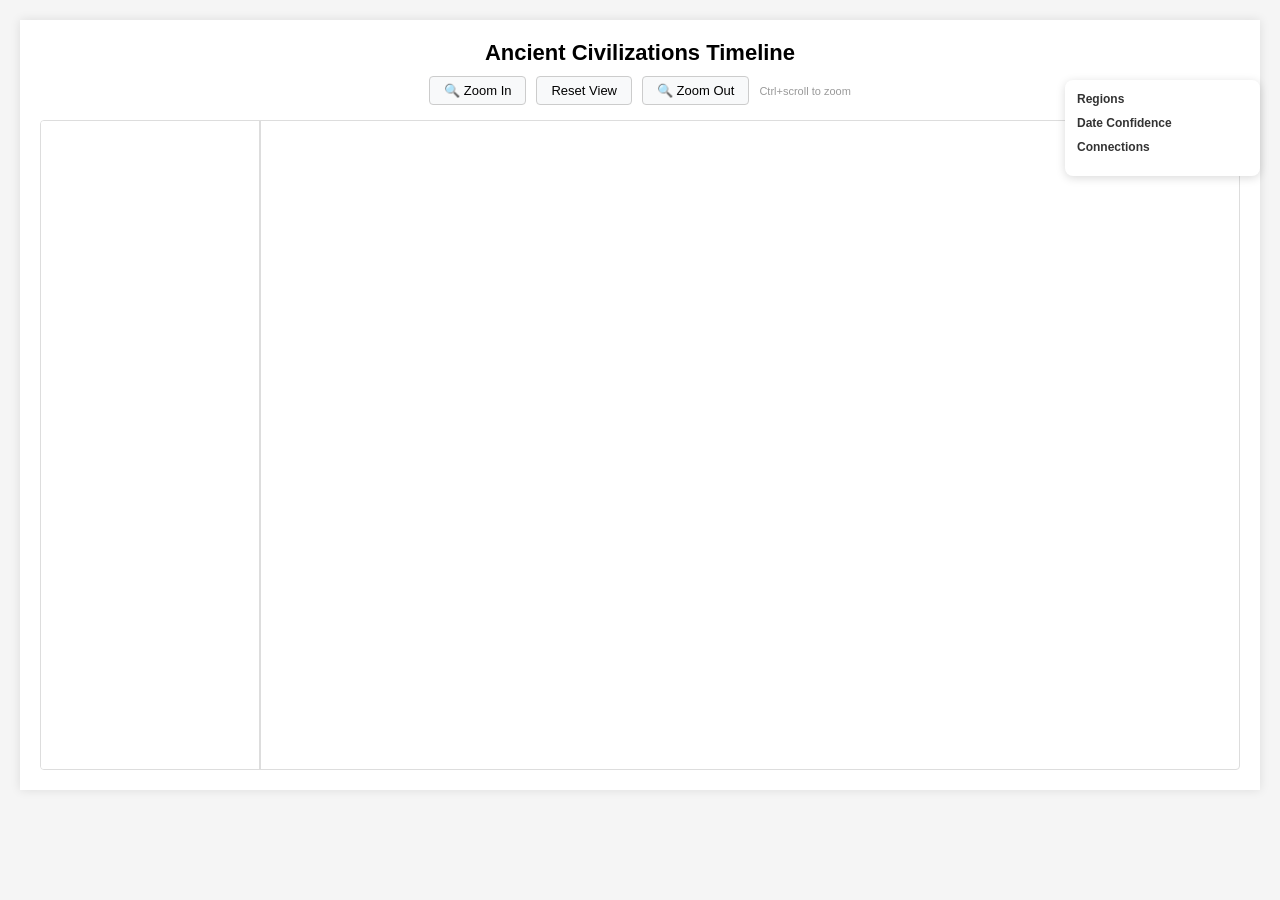
==== index.html @ c8e21de9 "Initial commit: Ancient Civilizations Timeline - 76 civilizations" ====
<!DOCTYPE html>
<html lang="en">
<head>
    <meta charset="UTF-8">
    <meta name="viewport" content="width=device-width, initial-scale=1.0">
    <title>Ancient Civilizations Timeline</title>
    <link rel="stylesheet" href="css/styles.css">
    <script src="https://d3js.org/d3.v7.min.js"></script>
</head>
<body>
    <div class="container">
        <div class="header">
            <h1>Ancient Civilizations Timeline</h1>
            <div class="controls">
                <button id="zoom-in">🔍 Zoom In</button>
                <button id="zoom-reset">Reset View</button>
                <button id="zoom-out">🔍 Zoom Out</button>
                <span class="zoom-hint">Ctrl+scroll to zoom</span>
            </div>
        </div>

        <div class="timeline-container">
            <div class="names-column"></div>
            <div class="timeline-scroll">
                <div class="timeline-content"></div>
            </div>
        </div>

        <div id="legend">
            <div class="legend-section">
                <h3>Regions</h3>
                <div id="region-legend"></div>
            </div>
            <div class="legend-section">
                <h3>Date Confidence</h3>
                <div id="confidence-legend"></div>
            </div>
            <div class="legend-section">
                <h3>Connections</h3>
                <div id="connection-legend"></div>
            </div>
        </div>

        <div id="details-panel"></div>
    </div>
    <script src="js/timeline.js"></script>
    <!-- © 2026 Dr. Richard J. Terrile - Ancient Civilizations Timeline. All rights reserved. -->
</body>
</html>
---- css/styles.css ----
/* © 2026 Dr. Richard J. Terrile - Ancient Civilizations Timeline. All rights reserved. */
* { box-sizing: border-box; }

body {
    margin: 0;
    padding: 20px;
    font-family: Arial, sans-serif;
    background: #f5f5f5;
}

.container {
    max-width: 1400px;
    margin: 0 auto;
    background: white;
    padding: 20px;
    box-shadow: 0 0 10px rgba(0,0,0,0.1);
}

.header {
    text-align: center;
    margin-bottom: 15px;
}

h1 { margin: 0 0 10px 0; font-size: 22px; }

.controls {
    display: flex;
    align-items: center;
    justify-content: center;
    gap: 10px;
    margin-top: 8px;
}
.controls button {
    padding: 6px 14px;
    cursor: pointer;
    border: 1px solid #ccc;
    border-radius: 4px;
    background: #f8f9fa;
    font-size: 13px;
}
.controls button:hover { background: #e9ecef; }
.zoom-hint { font-size: 11px; color: #999; }

/* Main timeline layout */
.timeline-container {
    display: flex;
    height: 650px;
    border: 1px solid #ddd;
    border-radius: 4px;
    overflow: hidden;
}

/* Names column - scrolls vertically in sync, hidden scrollbar */
.names-column {
    width: 220px;
    flex-shrink: 0;
    background: white;
    border-right: 2px solid #ddd;
    position: relative;
    overflow-y: scroll;
    overflow-x: hidden;
    scrollbar-width: none;
    -ms-overflow-style: none;
}
.names-column::-webkit-scrollbar { display: none; }

.civilization-name {
    position: absolute;
    height: 25px;
    line-height: 25px;
    width: 210px;
    padding-right: 10px;
    padding-left: 4px;
    text-align: right;
    white-space: nowrap;
    overflow: hidden;
    text-overflow: ellipsis;
    font-size: 12px;
    transform: translateY(5px);
}

/* Timeline scroll area - scrolls both directions */
.timeline-scroll {
    flex: 1;
    overflow: auto;
    position: relative;
}

.timeline-content {
    position: relative;
    display: inline-block;
    min-width: 100%;
}

/* Legend - fixed on right side */
#legend {
    position: fixed;
    top: 80px;
    right: 20px;
    background: white;
    padding: 12px;
    border-radius: 8px;
    box-shadow: 0 2px 10px rgba(0,0,0,0.15);
    z-index: 100;
    width: 195px;
    font-size: 12px;
    max-height: 80vh;
    overflow-y: auto;
}
.legend-section { margin-bottom: 10px; }
.legend-section h3 { margin: 0 0 6px 0; font-size: 12px; font-weight: bold; color: #333; }
.legend-item { display: flex; align-items: center; margin-bottom: 5px; }
.legend-color { flex-shrink: 0; width: 14px; height: 14px; margin-right: 7px; border-radius: 2px; }
.legend-label { color: #444; font-size: 11px; line-height: 1.2; }

/* Details panel - BELOW the timeline container, full width */
#details-panel {
    display: none;
    margin-top: 15px;
    padding: 15px 20px;
    border: 1px solid #ddd;
    border-radius: 4px;
    background: #fafafa;
    max-height: 260px;
    overflow-y: auto;
    /* Make sure it's not hidden behind legend */
    margin-right: 210px;
}
#details-panel.visible { display: block; }
#details-panel h3 { margin-top: 0; }
#details-panel h4 { margin-bottom: 4px; }
#details-panel ul { margin-top: 4px; padding-left: 18px; }
#details-panel li { margin-bottom: 4px; font-size: 13px; }

/* Bar styles */
.civilization-bar { cursor: pointer; }

/* Scrollbar for timeline */
.timeline-scroll::-webkit-scrollbar { width: 8px; height: 8px; }
.timeline-scroll::-webkit-scrollbar-track { background: #f1f1f1; }
.timeline-scroll::-webkit-scrollbar-thumb { background: #aaa; border-radius: 4px; }
.timeline-scroll::-webkit-scrollbar-thumb:hover { background: #777; }
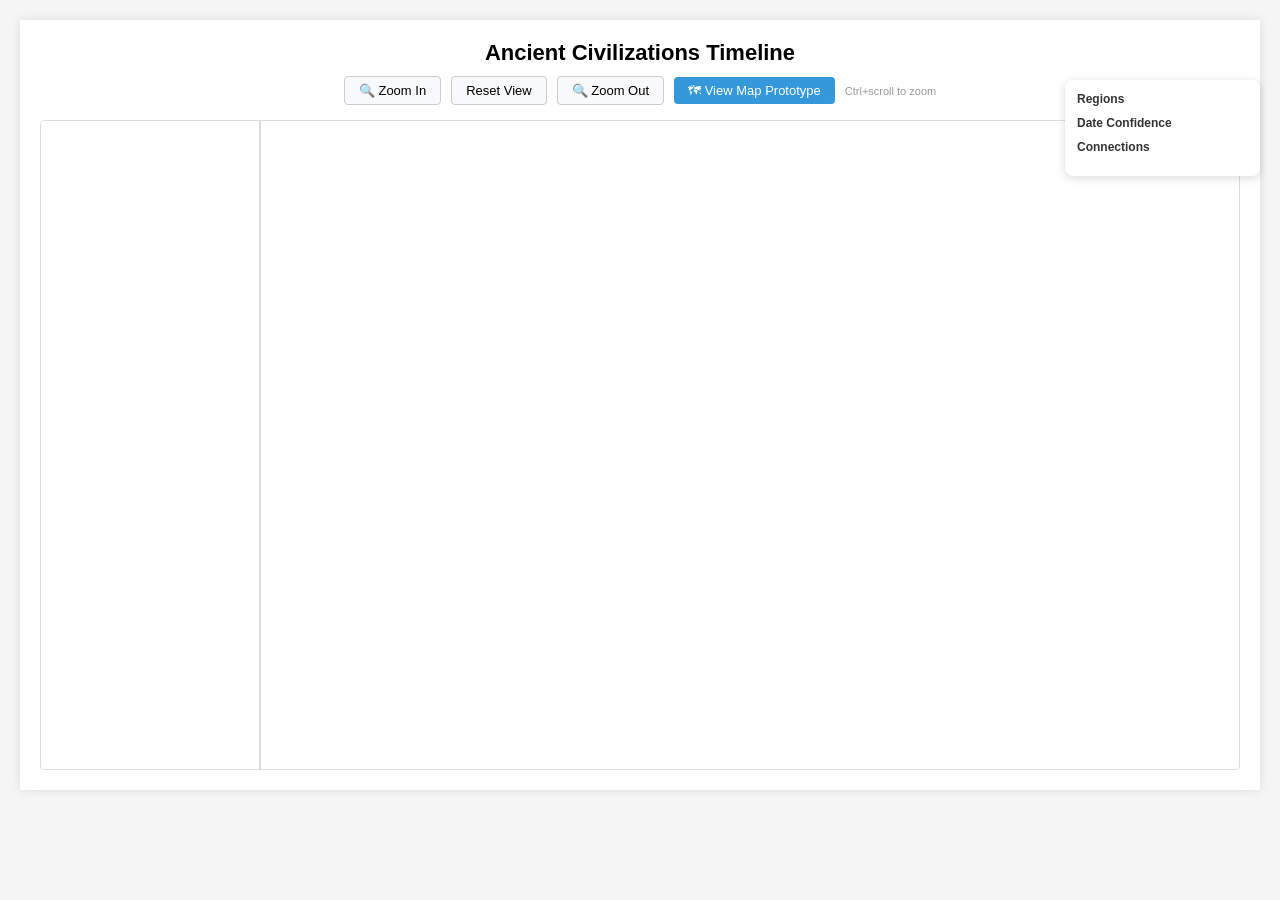
==== commit ecbc091e: "Link Timeline to Map Prototype" ====
--- a/index.html
+++ b/index.html
@@ -15,6 +15,7 @@
                 <button id="zoom-in">🔍 Zoom In</button>
                 <button id="zoom-reset">Reset View</button>
                 <button id="zoom-out">🔍 Zoom Out</button>
+                <a href="map_prototype.html"><button style="background: #3498db; color: white; border: none;">🗺 View Map Prototype</button></a>
                 <span class="zoom-hint">Ctrl+scroll to zoom</span>
             </div>
         </div>
